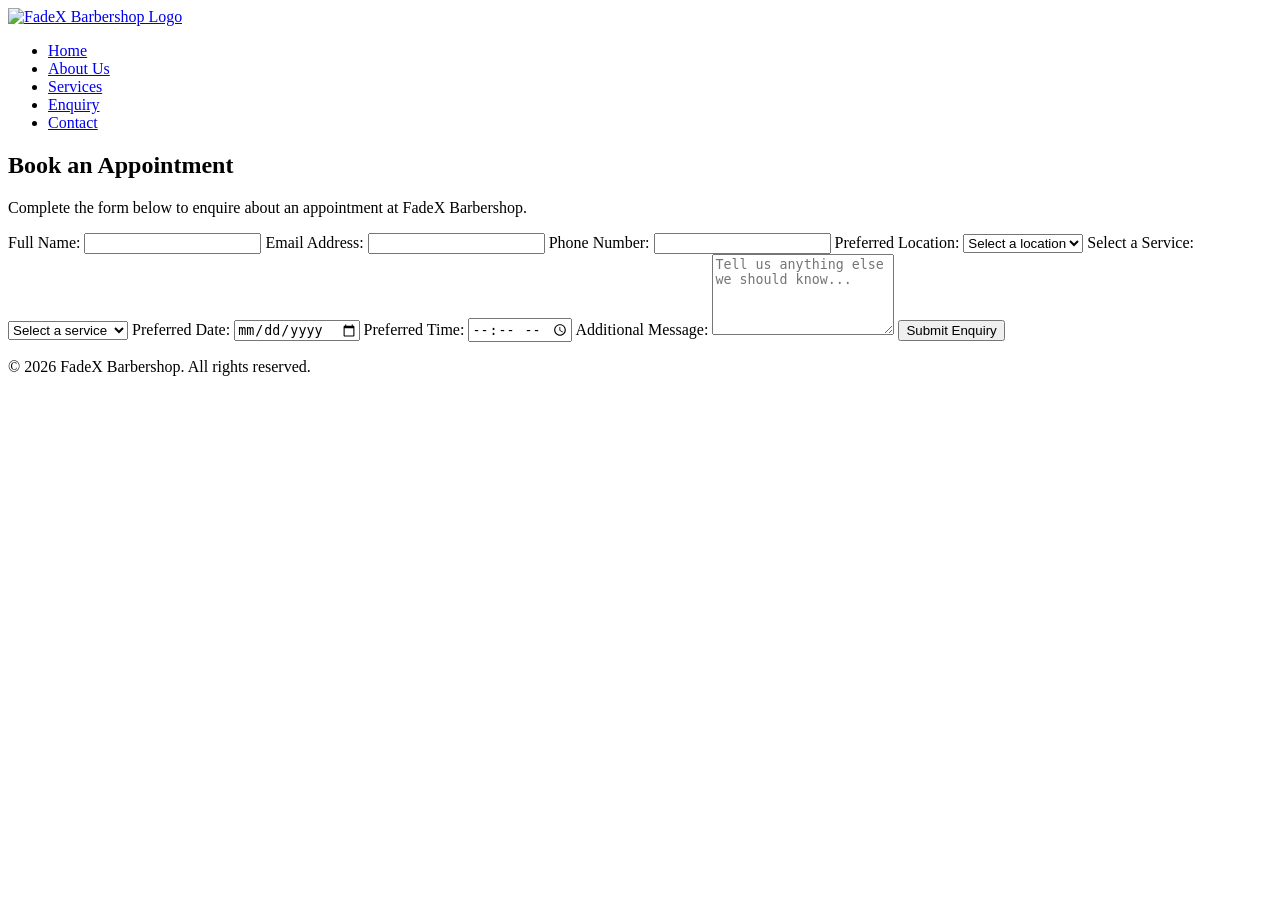
==== enquiry.html @ d67039f6 "Upload initial FadeX website" ====
<!DOCTYPE html>
<html lang="en">

<head>
    <meta charset="UTF-8">
    <meta name="viewport" content="width=device-width, initial-scale=1.0">

    <title>FadeX Barbershop | Enquiry</title>

    <!-- Link to the website stylesheet -->
    <link rel="stylesheet" href="css/style.css">
</head>

<body>

    <!-- Header section -->
    <header>

        <!-- Navigation menu -->
        <nav>
            <a href="index.html" class="logo">
    <img src="images/logo.jpeg" alt="FadeX Barbershop Logo">
</a>

            <ul>
                <li><a href="index.html">Home</a></li>
                <li><a href="about.html">About Us</a></li>
                <li><a href="services.html">Services</a></li>
                <li><a href="enquiry.html">Enquiry</a></li>
                <li><a href="contact.html">Contact</a></li>
            </ul>
        </nav>

    </header>

    <!-- Main content -->
    <main>

        <!-- Enquiry introduction -->
        <section>
            <h2>Book an Appointment</h2>

            <p>
                Complete the form below to enquire about an appointment
                at FadeX Barbershop.
            </p>
        </section>

        <!-- Appointment form -->
        <section>

            <form>

                <!-- Customer name -->
                <label for="name">Full Name:</label>
                <input type="text" id="name" name="name" required>

                <!-- Email -->
                <label for="email">Email Address:</label>
                <input type="email" id="email" name="email" required>

                <!-- Phone -->
                <label for="phone">Phone Number:</label>
                <input type="tel" id="phone" name="phone" required>

                <!-- Location -->
                <label for="location">Preferred Location:</label>

                <select id="location" name="location" required>
                    <option value="">Select a location</option>
                    <option value="johannesburg">Johannesburg</option>
                    <option value="pretoria">Pretoria</option>
                </select>

                <!-- Service -->
                <label for="service">Select a Service:</label>

                <select id="service" name="service" required>
                    <option value="">Select a service</option>
                    <option value="classic-haircut">Classic Haircut</option>
                    <option value="fade">Fade Haircut</option>
                    <option value="kids">Kids Haircut</option>
                    <option value="beard">Beard Grooming</option>
                    <option value="hair-wash">Hair Wash</option>
                    <option value="haircut-beard">Haircut & Beard</option>
                </select>

                <!-- Preferred date -->
                <label for="date">Preferred Date:</label>
                <input type="date" id="date" name="date" required>

                <!-- Preferred time -->
                <label for="time">Preferred Time:</label>
                <input type="time" id="time" name="time" required>

                <!-- Additional message -->
                <label for="message">Additional Message:</label>

                <textarea
                    id="message"
                    name="message"
                    rows="5"
                    placeholder="Tell us anything else we should know..."
                ></textarea>

                <!-- Submit button -->
                <button type="submit">Submit Enquiry</button>

            </form>

        </section>

    </main>

    <!-- Footer -->
    <footer>
        <p>&copy; 2026 FadeX Barbershop. All rights reserved.</p>
    </footer>

    <!-- Link to JavaScript -->
    <script src="js/script.js"></script>

</body>

</html>
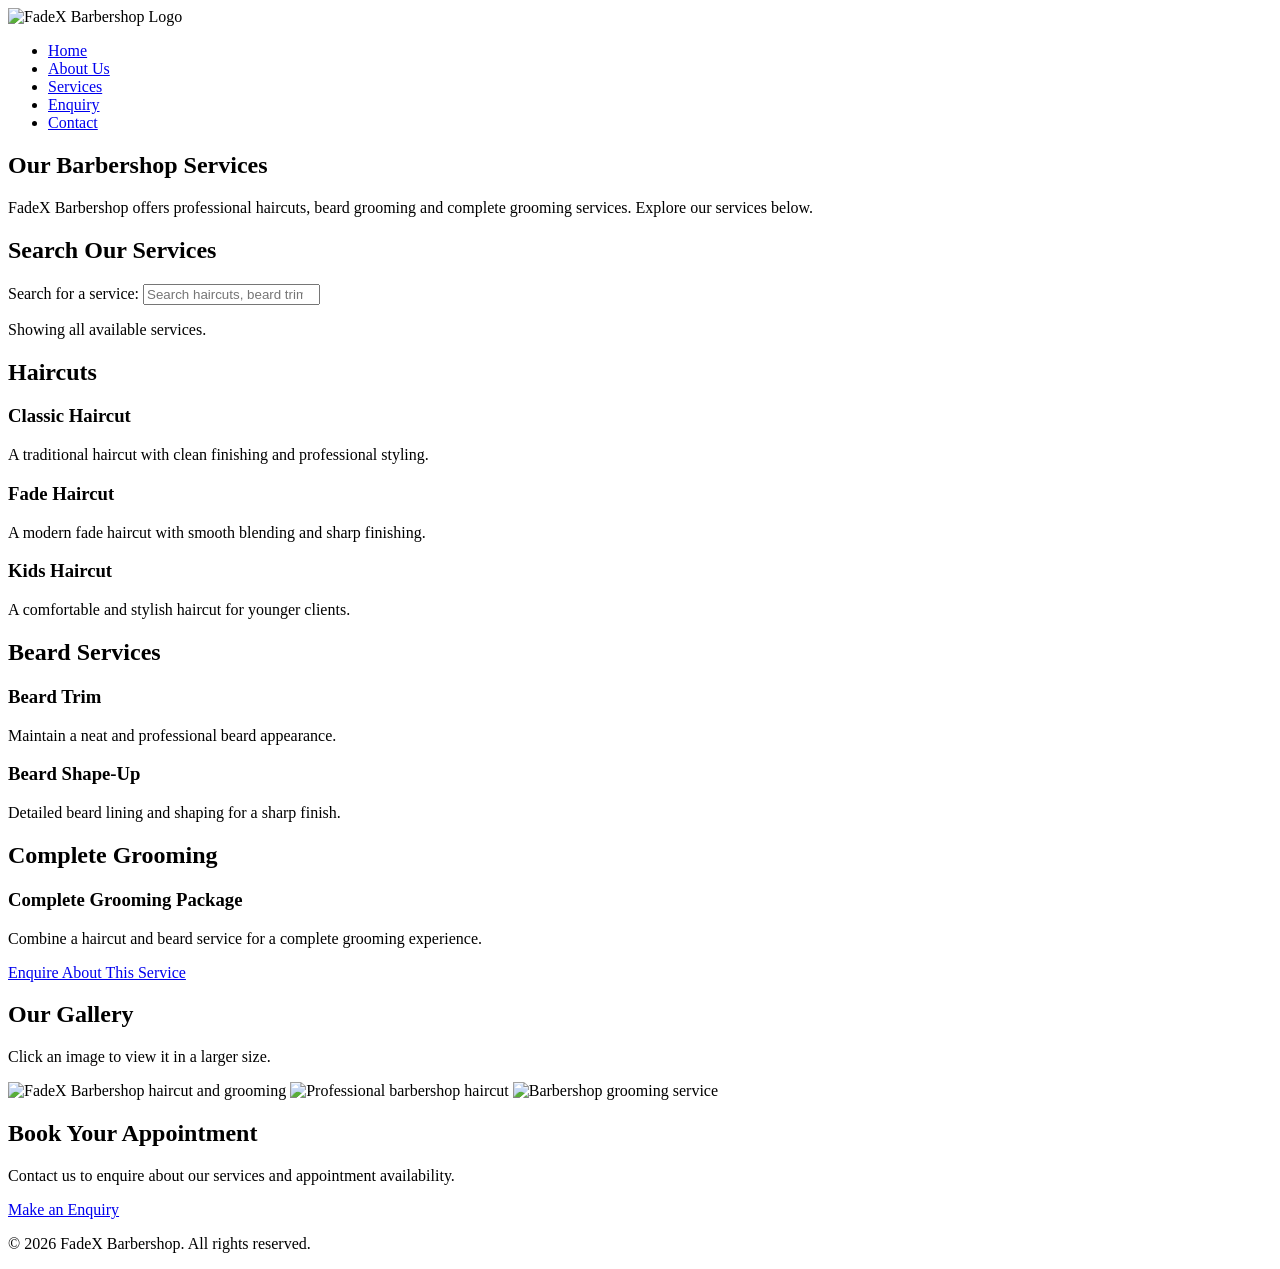
==== commit 8d87708d: "Revise enquiry.html with new title and metadata Updated the enquiry page with new metadata and conte" ====
--- a/enquiry.html
+++ b/enquiry.html
@@ -1,125 +1,190 @@
 <!DOCTYPE html>
 <html lang="en">
-
 <head>
     <meta charset="UTF-8">
     <meta name="viewport" content="width=device-width, initial-scale=1.0">
 
-    <title>FadeX Barbershop | Enquiry</title>
+    <title>Barbershop Services | FadeX Barbershop</title>
 
-    <!-- Link to the website stylesheet -->
+    <meta name="description"
+          content="Explore FadeX Barbershop services including classic haircuts, fades, kids haircuts, beard trims and complete grooming.">
+
+    <meta name="keywords"
+          content="FadeX Barbershop, haircuts, fade haircut, beard trim, grooming, Johannesburg barbershop">
+
+    <meta name="author" content="FadeX Barbershop">
+
     <link rel="stylesheet" href="css/style.css">
+
+    <script src="js/script.js" defer></script>
 </head>
 
 <body>
 
-    <!-- Header section -->
-    <header>
+<header>
+    <nav>
+        <div class="logo">
+            <img src="images/logo.jpeg" alt="FadeX Barbershop Logo">
+        </div>
 
-        <!-- Navigation menu -->
-        <nav>
-            <a href="index.html" class="logo">
-    <img src="images/logo.jpeg" alt="FadeX Barbershop Logo">
-</a>
+        <ul>
+            <li><a href="index.html">Home</a></li>
+            <li><a href="about.html">About Us</a></li>
+            <li><a href="services.html">Services</a></li>
+            <li><a href="enquiry.html">Enquiry</a></li>
+            <li><a href="contact.html">Contact</a></li>
+        </ul>
+    </nav>
+</header>
 
-            <ul>
-                <li><a href="index.html">Home</a></li>
-                <li><a href="about.html">About Us</a></li>
-                <li><a href="services.html">Services</a></li>
-                <li><a href="enquiry.html">Enquiry</a></li>
-                <li><a href="contact.html">Contact</a></li>
-            </ul>
-        </nav>
+<main>
 
-    </header>
+    <section>
+        <h1>Our Barbershop Services</h1>
 
-    <!-- Main content -->
-    <main>
+        <p>
+            FadeX Barbershop offers professional haircuts, beard grooming
+            and complete grooming services. Explore our services below.
+        </p>
+    </section>
 
-        <!-- Enquiry introduction -->
-        <section>
-            <h2>Book an Appointment</h2>
+    <section>
+        <h2>Search Our Services</h2>
 
-            <p>
-                Complete the form below to enquire about an appointment
-                at FadeX Barbershop.
-            </p>
-        </section>
+        <label for="service-search">Search for a service:</label>
 
-        <!-- Appointment form -->
-        <section>
+        <input
+            type="search"
+            id="service-search"
+            placeholder="Search haircuts, beard trims..."
+            aria-label="Search barbershop services">
 
-            <form>
+        <p id="search-message" aria-live="polite">
+            Showing all available services.
+        </p>
+    </section>
 
-                <!-- Customer name -->
-                <label for="name">Full Name:</label>
-                <input type="text" id="name" name="name" required>
+    <section>
+        <h2>Haircuts</h2>
 
-                <!-- Email -->
-                <label for="email">Email Address:</label>
-                <input type="email" id="email" name="email" required>
+        <div class="service-grid">
 
-                <!-- Phone -->
-                <label for="phone">Phone Number:</label>
-                <input type="tel" id="phone" name="phone" required>
+            <article class="service-card">
+                <h3>Classic Haircut</h3>
+                <p>
+                    A traditional haircut with clean finishing and
+                    professional styling.
+                </p>
+            </article>
 
-                <!-- Location -->
-                <label for="location">Preferred Location:</label>
+            <article class="service-card">
+                <h3>Fade Haircut</h3>
+                <p>
+                    A modern fade haircut with smooth blending
+                    and sharp finishing.
+                </p>
+            </article>
 
-                <select id="location" name="location" required>
-                    <option value="">Select a location</option>
-                    <option value="johannesburg">Johannesburg</option>
-                    <option value="pretoria">Pretoria</option>
-                </select>
+            <article class="service-card">
+                <h3>Kids Haircut</h3>
+                <p>
+                    A comfortable and stylish haircut for younger clients.
+                </p>
+            </article>
 
-                <!-- Service -->
-                <label for="service">Select a Service:</label>
+        </div>
+    </section>
 
-                <select id="service" name="service" required>
-                    <option value="">Select a service</option>
-                    <option value="classic-haircut">Classic Haircut</option>
-                    <option value="fade">Fade Haircut</option>
-                    <option value="kids">Kids Haircut</option>
-                    <option value="beard">Beard Grooming</option>
-                    <option value="hair-wash">Hair Wash</option>
-                    <option value="haircut-beard">Haircut & Beard</option>
-                </select>
+    <section>
+        <h2>Beard Services</h2>
 
-                <!-- Preferred date -->
-                <label for="date">Preferred Date:</label>
-                <input type="date" id="date" name="date" required>
+        <div class="service-grid">
 
-                <!-- Preferred time -->
-                <label for="time">Preferred Time:</label>
-                <input type="time" id="time" name="time" required>
+            <article class="service-card">
+                <h3>Beard Trim</h3>
+                <p>
+                    Maintain a neat and professional beard appearance.
+                </p>
+            </article>
 
-                <!-- Additional message -->
-                <label for="message">Additional Message:</label>
+            <article class="service-card">
+                <h3>Beard Shape-Up</h3>
+                <p>
+                    Detailed beard lining and shaping for a sharp finish.
+                </p>
+            </article>
 
-                <textarea
-                    id="message"
-                    name="message"
-                    rows="5"
-                    placeholder="Tell us anything else we should know..."
-                ></textarea>
+        </div>
+    </section>
 
-                <!-- Submit button -->
-                <button type="submit">Submit Enquiry</button>
+    <section>
+        <h2>Complete Grooming</h2>
 
-            </form>
+        <div class="service-grid">
 
-        </section>
+            <article class="service-card">
+                <h3>Complete Grooming Package</h3>
+                <p>
+                    Combine a haircut and beard service for a complete
+                    grooming experience.
+                </p>
 
-    </main>
+                <a href="enquiry.html" class="button">
+                    Enquire About This Service
+                </a>
+            </article>
 
-    <!-- Footer -->
-    <footer>
-        <p>&copy; 2026 FadeX Barbershop. All rights reserved.</p>
-    </footer>
+        </div>
+    </section>
 
-    <!-- Link to JavaScript -->
-    <script src="js/script.js"></script>
+    <section>
+        <h2>Our Gallery</h2>
+
+        <p>
+            Click an image to view it in a larger size.
+        </p>
+
+        <div class="gallery">
+
+            <img
+                src="images/image 1.jpeg"
+                alt="FadeX Barbershop haircut and grooming"
+                class="gallery-image"
+                loading="lazy">
+
+            <img
+                src="images/image 1.jpeg"
+                alt="Professional barbershop haircut"
+                class="gallery-image"
+                loading="lazy">
+
+            <img
+                src="images/image 1.jpeg"
+                alt="Barbershop grooming service"
+                class="gallery-image"
+                loading="lazy">
+
+        </div>
+    </section>
+
+    <section>
+        <h2>Book Your Appointment</h2>
+
+        <p>
+            Contact us to enquire about our services and appointment
+            availability.
+        </p>
+
+        <a href="enquiry.html" class="button">
+            Make an Enquiry
+        </a>
+    </section>
+
+</main>
+
+<footer>
+    <p>&copy; 2026 FadeX Barbershop. All rights reserved.</p>
+</footer>
 
 </body>
-
-</html>+</html>
